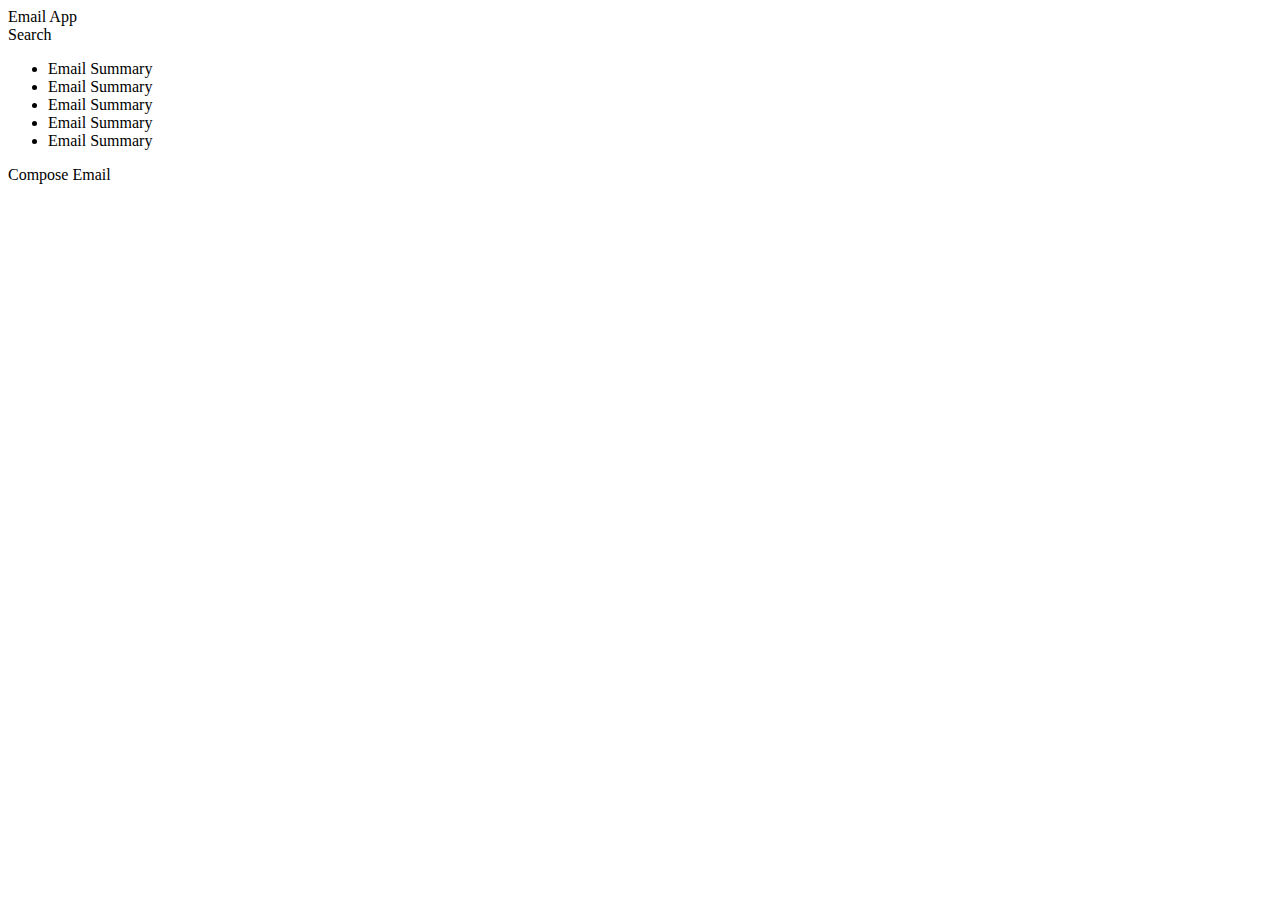
==== index.html @ 22dc0032 "Added index.html and style.css" ====
<!DOCTYPE html>
<html lang="en">
<head>
    <meta charset="UTF-8">
    <meta http-equiv="X-UA-Compatible" content="IE=edge">
    <meta name="viewport" content="width=device-width, initial-scale=1.0">
    <link rel="stylesheet" href="style.css">
    <title>Email Design Version 1</title>
</head>
<body>
    <div class="title">Email App</div>
    <div class="search">Search</div>
    <div class="summary">
        <ul>
            <li>Email Summary</li>
            <li>Email Summary</li>
            <li>Email Summary</li>
            <li>Email Summary</li>
            <li>Email Summary</li>

        </ul>
    </div>
    <div class="compose">Compose Email</div>
</body>
</html>
---- style.css ----
div.title {
    display: block;
}

ul li {
    
}
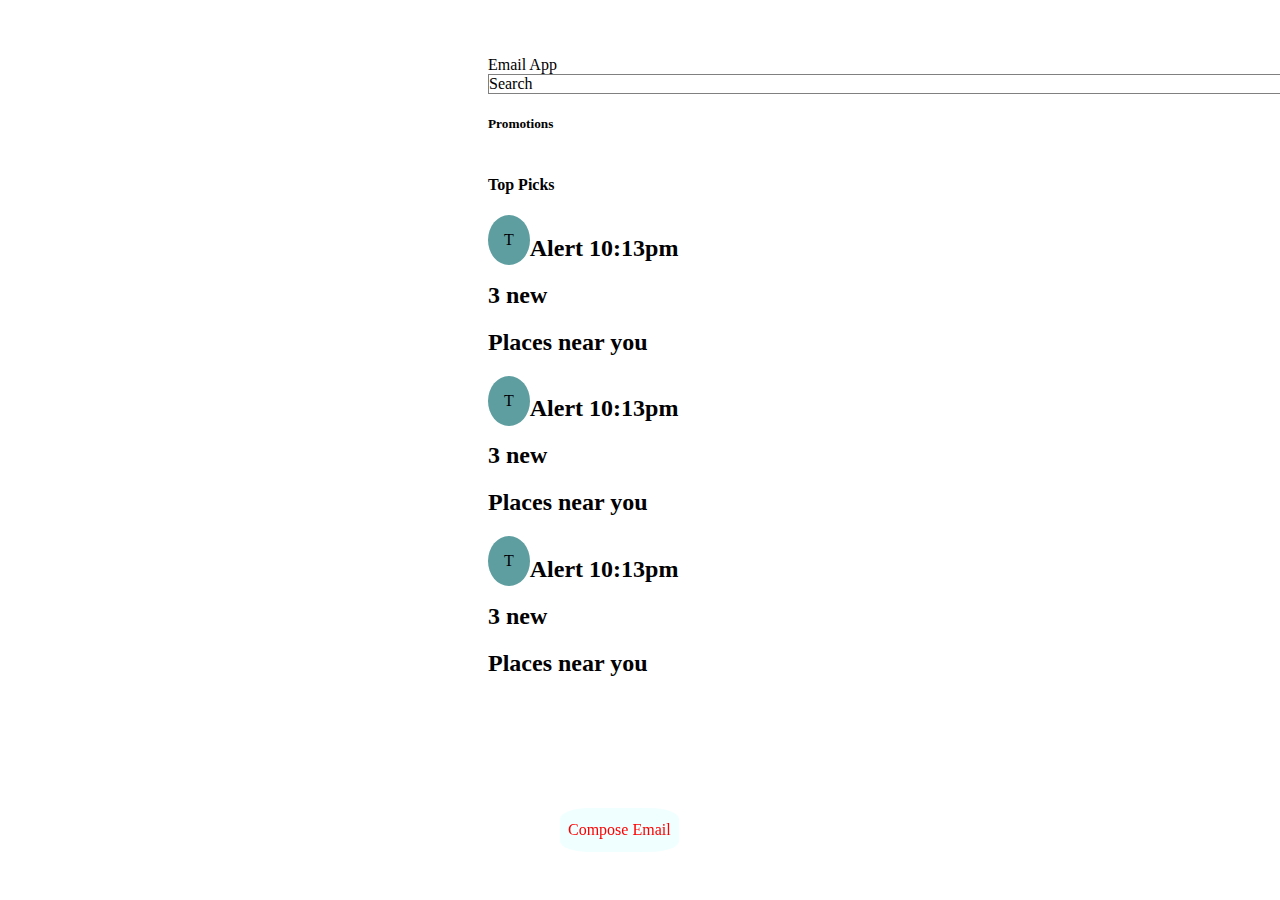
==== commit 1930d271: "Added more styling and flexbox." ====
--- a/index.html
+++ b/index.html
@@ -11,14 +11,33 @@
     <div class="title">Email App</div>
     <div class="search">Search</div>
     <div class="summary">
-        <ul>
-            <li>Email Summary</li>
-            <li>Email Summary</li>
-            <li>Email Summary</li>
-            <li>Email Summary</li>
-            <li>Email Summary</li>
-
-        </ul>
+        <h5 class="heading">Promotions</h5>
+        <h4 class="pick">Top Picks</h4>
+            <div class="list"><span class="tag">T</span>
+                <div class="grouping">
+                    <h2 class="title">Alert     10:13pm</h2>
+                    <h2 class="subtitle">3 new</h2>
+                    <h2 class="excerpt">Places near you</h2>
+                </div> 
+              
+            </div>
+            <div class="list"><span class="tag">T</span>
+                <div class="grouping">
+                    <h2 class="title">Alert     10:13pm</h2>
+                    <h2 class="subtitle">3 new</h2>
+                    <h2 class="excerpt">Places near you</h2>
+                </div> 
+              
+            </div>
+            <div class="list"><span class="tag">T</span>
+                <div class="grouping">
+                    <h2 class="title">Alert     10:13pm</h2>
+                    <h2 class="subtitle">3 new</h2>
+                    <h2 class="excerpt">Places near you</h2>
+                </div> 
+              
+            </div>
+            
     </div>
     <div class="compose">Compose Email</div>
 </body>
--- a/style.css
+++ b/style.css
@@ -1,7 +1,51 @@
+body {
+    position: absolute;
+    top: 3rem;
+    left: 30rem;
+}
+div.summary {
+    display: flex;
+    flex-direction: column;
+    align-content: stretch;
+
+}
 div.title {
     display: block;
 }
 
+.search {
+    border: 1px solid gray;
+}
+
+.list {
+   flex-basis: auto;
+   width: 800px;  /* Or whatever */
+    height: auto;
+   /* background-color: brown; */
+}
+
 ul li {
-    
-}+    list-style-type: none;
+    right: 2rem;
+}
+
+.compose {
+    color: red;
+    background-color: azure;
+    border-radius: 25%;
+    position: fixed;
+    bottom: 3rem;
+    left: 35rem; 
+    z-index: 1;
+    padding: .8rem .5rem;
+
+}
+
+.tag {
+    background-color: cadetblue;
+    border-radius: 50%;
+    padding: 1rem;
+    float: left;
+}
+
+ul h4 {}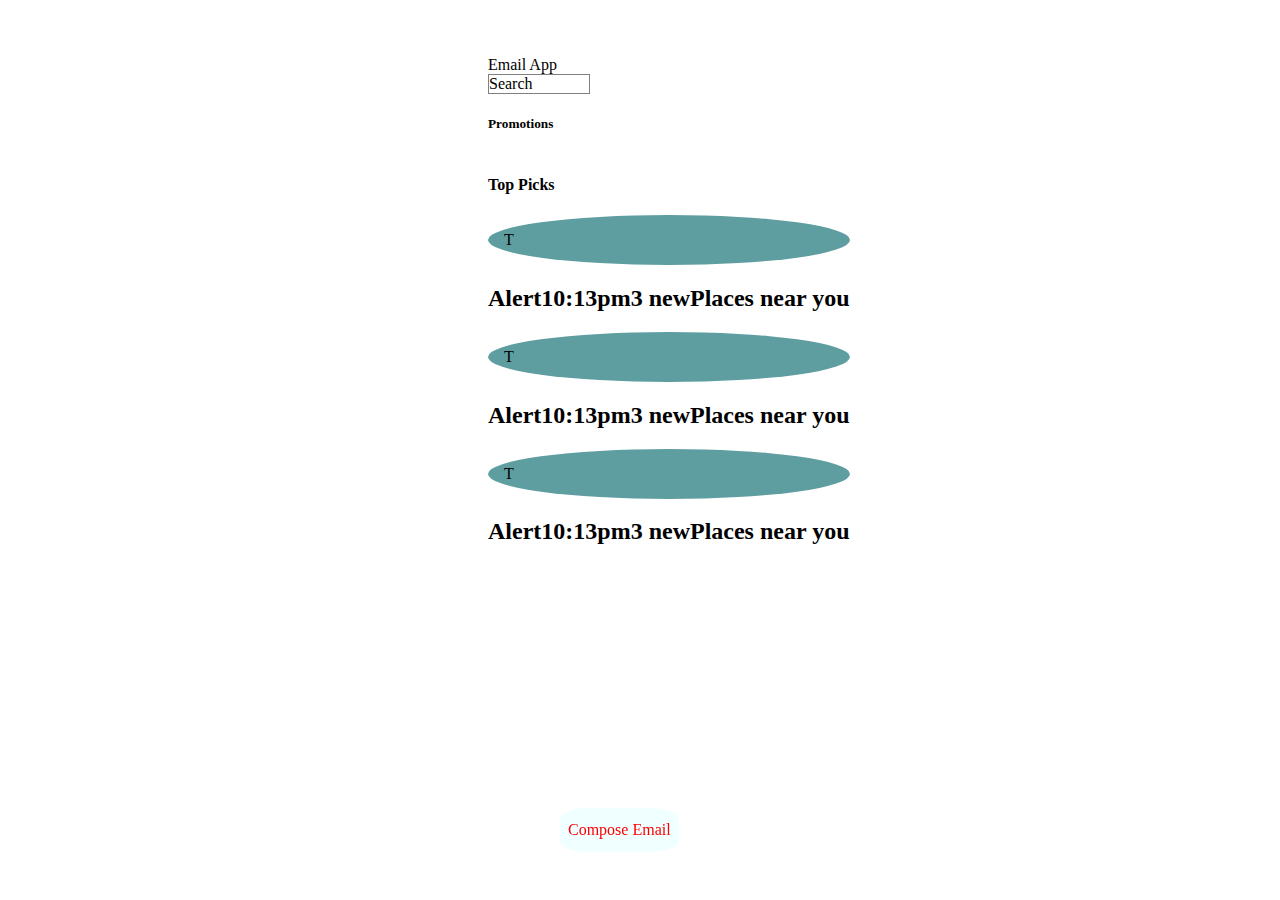
==== commit bfbf5eac: "Changing flexbox properties." ====
--- a/index.html
+++ b/index.html
@@ -13,30 +13,43 @@
     <div class="summary">
         <h5 class="heading">Promotions</h5>
         <h4 class="pick">Top Picks</h4>
+        <div class="read">
             <div class="list"><span class="tag">T</span>
                 <div class="grouping">
-                    <h2 class="title">Alert     10:13pm</h2>
+                    <div class="title">
+                        <h2>Alert </h2>
+                    </div>
+                    <div class="time">
+                        <h2>10:13pm</h2>
+                    </div>
                     <h2 class="subtitle">3 new</h2>
                     <h2 class="excerpt">Places near you</h2>
-                </div> 
-              
-            </div>
-            <div class="list"><span class="tag">T</span>
-                <div class="grouping">
-                    <h2 class="title">Alert     10:13pm</h2>
-                    <h2 class="subtitle">3 new</h2>
-                    <h2 class="excerpt">Places near you</h2>
-                </div> 
-              
-            </div>
-            <div class="list"><span class="tag">T</span>
-                <div class="grouping">
-                    <h2 class="title">Alert     10:13pm</h2>
-                    <h2 class="subtitle">3 new</h2>
-                    <h2 class="excerpt">Places near you</h2>
-                </div> 
-              
-            </div>
+                </div>     
+                  
+                <div class="list"><span class="tag">T</span>
+                    <div class="grouping">
+                        <div class="title">
+                            <h2>Alert </h2>
+                        </div>
+                        <div class="time">
+                            <h2>10:13pm</h2>
+                        </div>
+                        <h2 class="subtitle">3 new</h2>
+                        <h2 class="excerpt">Places near you</h2>
+                    </div> 
+                    <div class="list"><span class="tag">T</span>
+                        <div class="grouping">
+                            <div class="title">
+                                <h2>Alert </h2>
+                            </div>
+                            <div class="time">
+                                <h2>10:13pm</h2>
+                            </div>
+                            <h2 class="subtitle">3 new</h2>
+                            <h2 class="excerpt">Places near you</h2>
+                        </div> 
+        </div>
+       
             
     </div>
     <div class="compose">Compose Email</div>
--- a/style.css
+++ b/style.css
@@ -7,6 +7,7 @@
     display: flex;
     flex-direction: column;
     align-content: stretch;
+    max-width: fit-content;
 
 }
 div.title {
@@ -15,14 +16,10 @@
 
 .search {
     border: 1px solid gray;
+    max-width: 100px;
 }
 
-.list {
-   flex-basis: auto;
-   width: 800px;  /* Or whatever */
-    height: auto;
-   /* background-color: brown; */
-}
+
 
 ul li {
     list-style-type: none;
@@ -48,4 +45,21 @@
     float: left;
 }
 
-ul h4 {}+.read {
+    display: flex;
+    flex: column nowrap;
+}
+
+.grouping.title {
+    /* flex-grow: 1 */
+}
+
+.list {
+    display: flex;
+    flex-direction: column;
+}
+
+.grouping {
+    display: flex;
+    flex-direction: row;
+}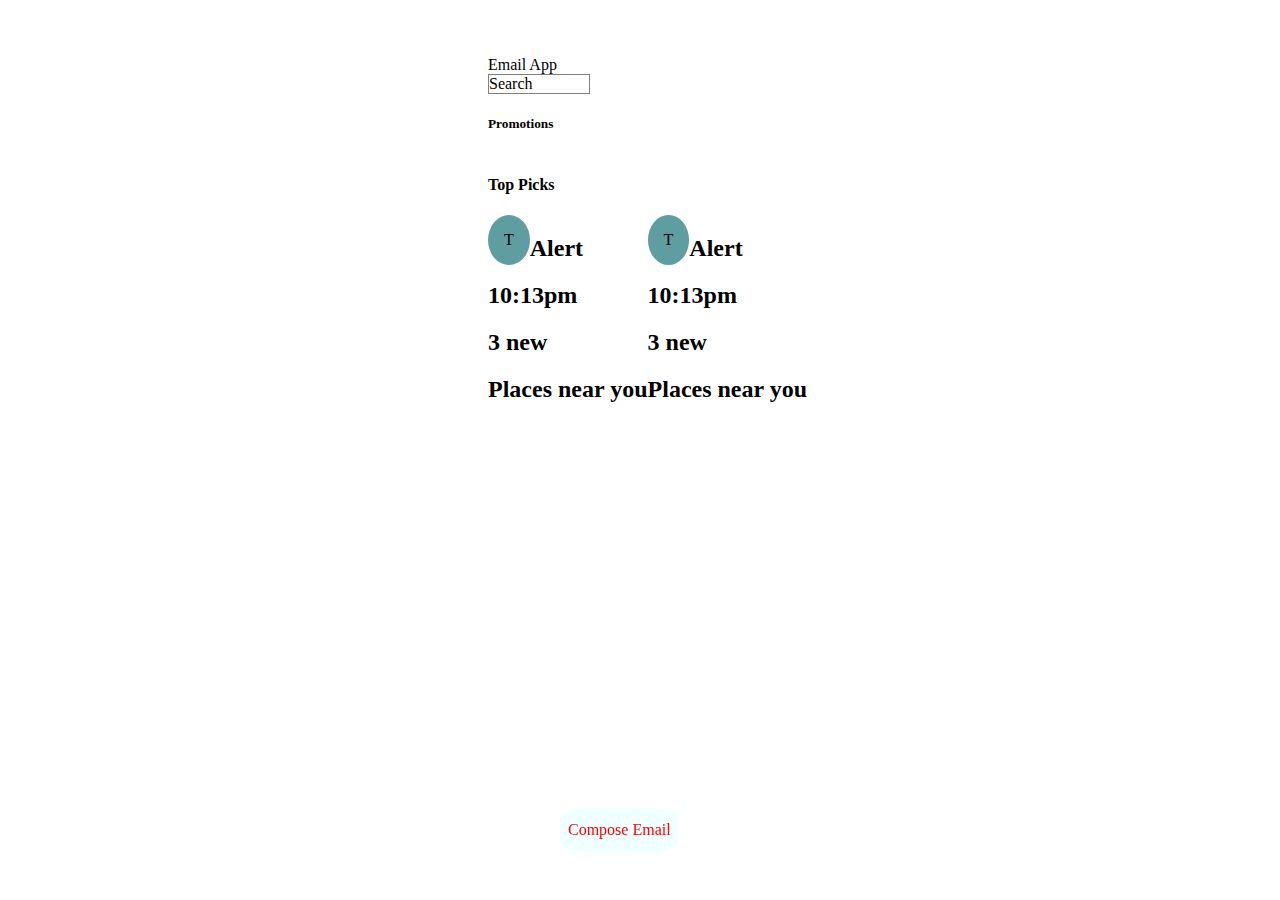
==== commit 44039d0c: "Added product.html from css trick." ====
--- a/index.html
+++ b/index.html
@@ -14,8 +14,9 @@
         <h5 class="heading">Promotions</h5>
         <h4 class="pick">Top Picks</h4>
         <div class="read">
-            <div class="list"><span class="tag">T</span>
-                <div class="grouping">
+            <div class="list">
+                <span class="tag">T</span>
+                
                     <div class="title">
                         <h2>Alert </h2>
                     </div>
@@ -24,10 +25,12 @@
                     </div>
                     <h2 class="subtitle">3 new</h2>
                     <h2 class="excerpt">Places near you</h2>
-                </div>     
+                
+            </div>
                   
-                <div class="list"><span class="tag">T</span>
-                    <div class="grouping">
+                <div class="list">
+                    <span class="tag">T</span>
+                    
                         <div class="title">
                             <h2>Alert </h2>
                         </div>
@@ -36,18 +39,8 @@
                         </div>
                         <h2 class="subtitle">3 new</h2>
                         <h2 class="excerpt">Places near you</h2>
-                    </div> 
-                    <div class="list"><span class="tag">T</span>
-                        <div class="grouping">
-                            <div class="title">
-                                <h2>Alert </h2>
-                            </div>
-                            <div class="time">
-                                <h2>10:13pm</h2>
-                            </div>
-                            <h2 class="subtitle">3 new</h2>
-                            <h2 class="excerpt">Places near you</h2>
-                        </div> 
+                    
+                </div>                    
         </div>
        
             
--- a/style.css
+++ b/style.css
@@ -39,6 +39,7 @@
 }
 
 .tag {
+    flex-grow: 1;
     background-color: cadetblue;
     border-radius: 50%;
     padding: 1rem;
@@ -55,11 +56,27 @@
 }
 
 .list {
-    display: flex;
-    flex-direction: column;
+    /* display: flex;
+    flex-direction: column; */
 }
 
 .grouping {
     display: flex;
-    flex-direction: row;
-}+}
+
+.product-filter {
+    display: flex;
+  }
+
+  .product-filter h1 {
+    flex-grow: 1;
+  }
+
+  .sort {
+    display: flex;
+  }
+
+  .collection-sort {
+    display: flex;
+    flex-direction: column;
+  }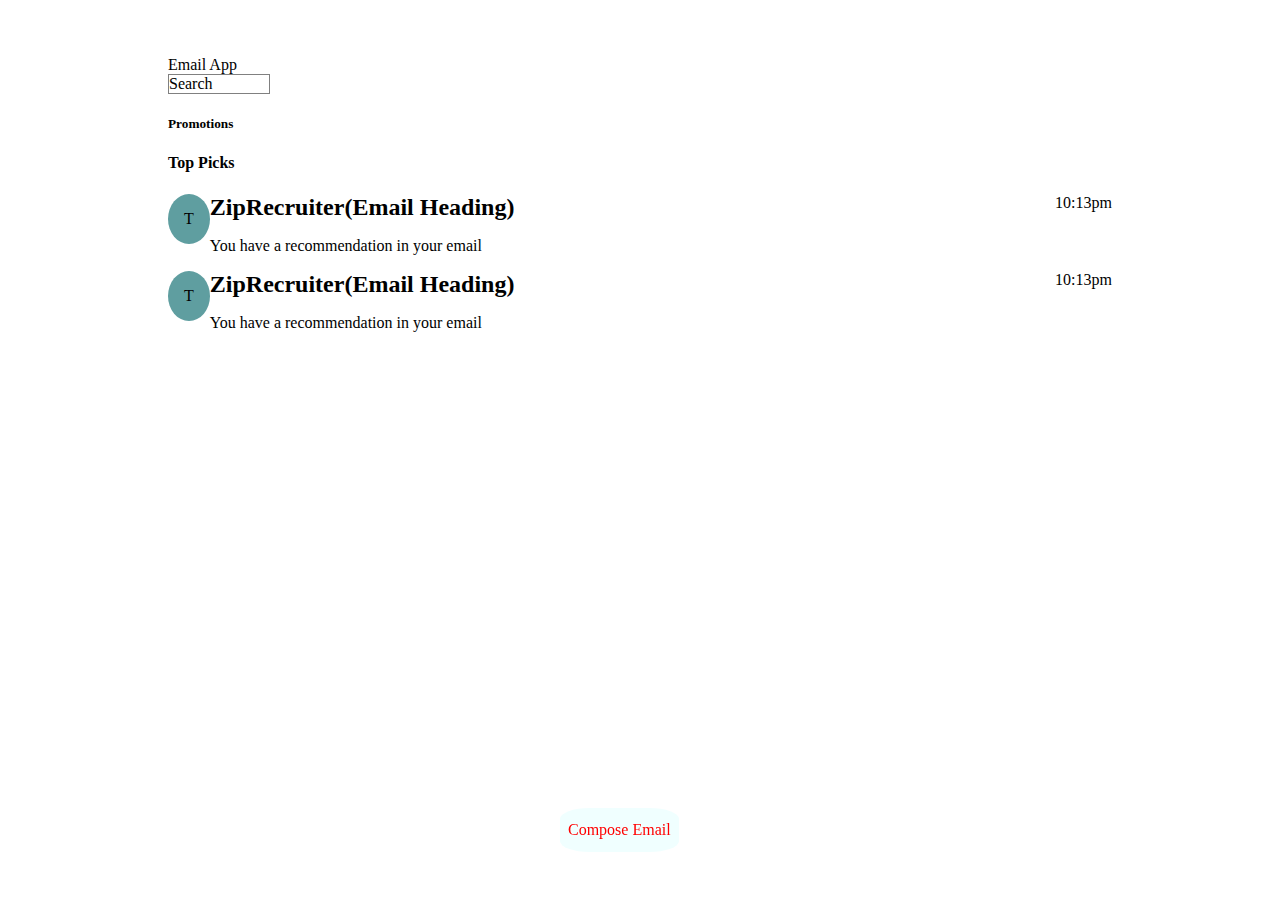
==== commit 282765d3: "Corrected initial layout with flexbox." ====
--- a/index.html
+++ b/index.html
@@ -10,41 +10,30 @@
 <body>
     <div class="title">Email App</div>
     <div class="search">Search</div>
-    <div class="summary">
+    <section class="summary">
         <h5 class="heading">Promotions</h5>
         <h4 class="pick">Top Picks</h4>
         <div class="read">
             <div class="list">
-                <span class="tag">T</span>
-                
-                    <div class="title">
-                        <h2>Alert </h2>
-                    </div>
-                    <div class="time">
-                        <h2>10:13pm</h2>
-                    </div>
-                    <h2 class="subtitle">3 new</h2>
-                    <h2 class="excerpt">Places near you</h2>
-                
+                <span class="tag">T</span>             
+                <div>
+                    <h2>ZipRecruiter(Email Heading) </h2>
+                    <span class="time">10:13pm</span>
+                </div>
+                <p class="excerpt">You have a recommendation in your email</p>
             </div>
                   
-                <div class="list">
-                    <span class="tag">T</span>
-                    
-                        <div class="title">
-                            <h2>Alert </h2>
-                        </div>
-                        <div class="time">
-                            <h2>10:13pm</h2>
-                        </div>
-                        <h2 class="subtitle">3 new</h2>
-                        <h2 class="excerpt">Places near you</h2>
-                    
-                </div>                    
-        </div>
-       
+            <div class="list">
+                <span class="tag">T</span>             
+                <div>
+                    <h2>ZipRecruiter(Email Heading) </h2>
+                    <span class="time">10:13pm</span>
+                </div>
+                <p class="excerpt">You have a recommendation in your email</p>
+            </div>
+       </div>
             
-    </div>
+    </section>
     <div class="compose">Compose Email</div>
 </body>
 </html>--- a/style.css
+++ b/style.css
@@ -1,7 +1,8 @@
 body {
     position: absolute;
     top: 3rem;
-    left: 30rem;
+    left: 10rem;
+    right: 10rem;
 }
 div.summary {
     display: flex;
@@ -10,9 +11,7 @@
     max-width: fit-content;
 
 }
-div.title {
-    display: block;
-}
+
 
 .search {
     border: 1px solid gray;
@@ -46,9 +45,14 @@
     float: left;
 }
 
+.time {
+    float: right;
+    flex-grow: 1;
+}
+
 .read {
     display: flex;
-    flex: column nowrap;
+    flex-direction: column;
 }
 
 .grouping.title {
@@ -56,14 +60,17 @@
 }
 
 .list {
-    /* display: flex;
-    flex-direction: column; */
+    width: 100%;
 }
 
-.grouping {
-    display: flex;
-}
+h2 {
+    display: inline;
+  }
 
+/* .time {
+    float: right;
+} */
+  
 .product-filter {
     display: flex;
   }
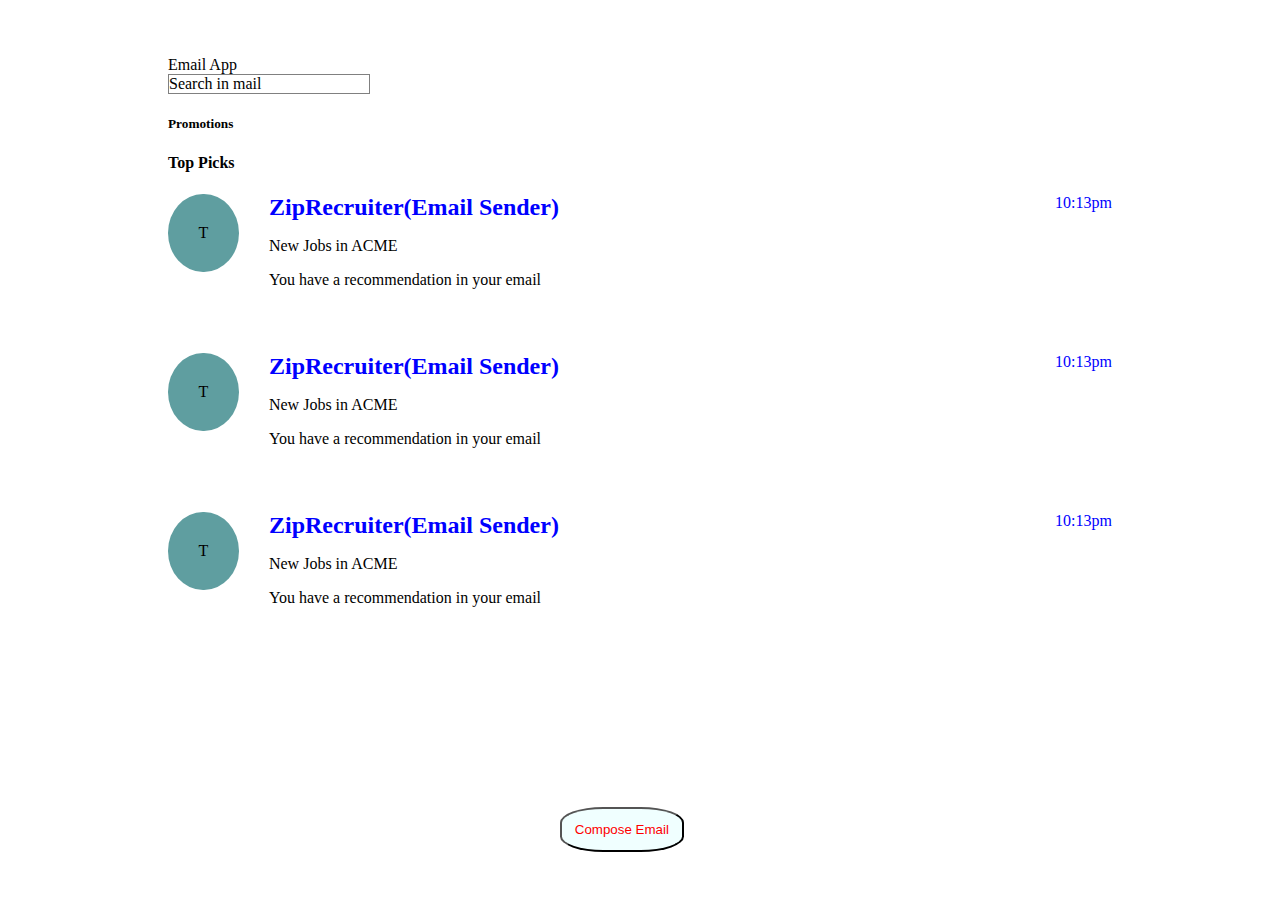
==== commit 220f5bc6: "Removed product.html." ====
--- a/index.html
+++ b/index.html
@@ -9,31 +9,43 @@
 </head>
 <body>
     <div class="title">Email App</div>
-    <div class="search">Search</div>
+    <div class="search">Search in mail</div>
     <section class="summary">
         <h5 class="heading">Promotions</h5>
         <h4 class="pick">Top Picks</h4>
         <div class="read">
             <div class="list">
                 <span class="tag">T</span>             
-                <div>
-                    <h2>ZipRecruiter(Email Heading) </h2>
+                <div class="email_sender">
+                    <h2 >ZipRecruiter(Email Sender) </h2>
                     <span class="time">10:13pm</span>
                 </div>
+                <p class="email_heading">New Jobs in ACME</p>
                 <p class="excerpt">You have a recommendation in your email</p>
             </div>
                   
             <div class="list">
                 <span class="tag">T</span>             
-                <div>
-                    <h2>ZipRecruiter(Email Heading) </h2>
+                <div class="email_sender">
+                    <h2 >ZipRecruiter(Email Sender) </h2>
                     <span class="time">10:13pm</span>
                 </div>
+                <p class="email_heading">New Jobs in ACME</p>
+                <p class="excerpt">You have a recommendation in your email</p>
+            </div>
+
+            <div class="list">
+                <span class="tag">T</span>             
+                <div class="email_sender">
+                    <h2 >ZipRecruiter(Email Sender) </h2>
+                    <span class="time">10:13pm</span>
+                </div>
+                <p class="email_heading">New Jobs in ACME</p>
                 <p class="excerpt">You have a recommendation in your email</p>
             </div>
        </div>
             
     </section>
-    <div class="compose">Compose Email</div>
+    <button class="compose">Compose Email</button>
 </body>
 </html>--- a/style.css
+++ b/style.css
@@ -12,28 +12,27 @@
 
 }
 
-
 .search {
     border: 1px solid gray;
-    max-width: 100px;
+    max-width: 200px;
+    position: sticky;
+    top: .5rem;
 }
 
-
-
-ul li {
-    list-style-type: none;
-    right: 2rem;
+.email_sender {
+    margin-bottom: none;
+    color: blue;
 }
 
 .compose {
     color: red;
     background-color: azure;
-    border-radius: 25%;
+    border-radius: 35%;
     position: fixed;
     bottom: 3rem;
     left: 35rem; 
     z-index: 1;
-    padding: .8rem .5rem;
+    padding: .8rem .8rem;
 
 }
 
@@ -41,8 +40,9 @@
     flex-grow: 1;
     background-color: cadetblue;
     border-radius: 50%;
-    padding: 1rem;
+    padding: 1.9rem;
     float: left;
+    margin-right: 1.9rem;
 }
 
 .time {
@@ -55,35 +55,11 @@
     flex-direction: column;
 }
 
-.grouping.title {
-    /* flex-grow: 1 */
-}
-
 .list {
     width: 100%;
+    margin-bottom: 3rem;
 }
 
 h2 {
     display: inline;
-  }
-
-/* .time {
-    float: right;
-} */
-  
-.product-filter {
-    display: flex;
-  }
-
-  .product-filter h1 {
-    flex-grow: 1;
-  }
-
-  .sort {
-    display: flex;
-  }
-
-  .collection-sort {
-    display: flex;
-    flex-direction: column;
-  }+}
